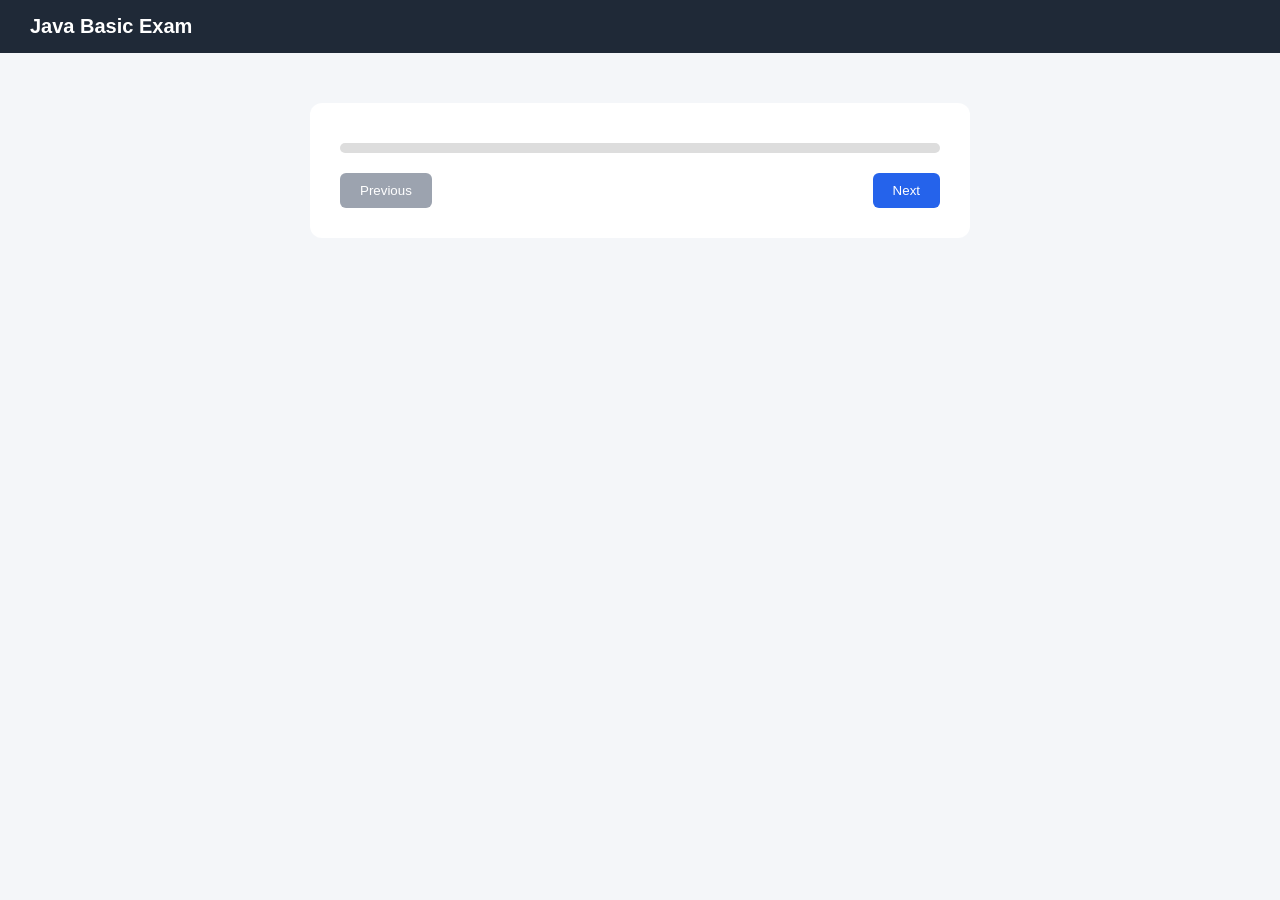
==== exam.html @ 5c521c10 "Add tech skill exam UI" ====
<!DOCTYPE html>
<html>

<head>
    <title>Exam</title>
    <link rel="stylesheet" href="style.css">
</head>

<body>

    <div class="header">Java Basic Exam</div>

    <div class="exam-box">

        <div class="top">
            <span id="progressText"></span>
            <span id="percent"></span>
        </div>

        <div class="progress-bar">
            <div id="progressBar"></div>
        </div>

        <h2 id="question"></h2>

        <div id="answers"></div>

        <div class="nav">
            <button class="prev" onclick="prev()">Previous</button>
            <button class="next" onclick="next()">Next</button>
        </div>

    </div>

    <script src="data.js"></script>
    <script>
        let exam = exams[localStorage.getItem("examType")];
        let current = 0;
        let answers = new Array(exam.length).fill(null);

        function load() {
            let q = exam[current];

            document.getElementById("progressText").innerText =
                `Question ${current + 1} / ${exam.length}`;

            let percent = Math.round((current + 1) / exam.length * 100);
            document.getElementById("percent").innerText = percent + "%";
            document.getElementById("progressBar").style.width = percent + "%";

            document.getElementById("question").innerText = q.question;

            let html = "";
            q.options.forEach((opt, i) => {
                html += `
            <div class="option ${answers[current] == i ? 'selected' : ''}"
                 onclick="choose(${i})">
                ${opt}
            </div>
        `;
            });

            document.getElementById("answers").innerHTML = html;
        }

        function choose(i) {
            answers[current] = i;
            load();
        }

        function next() {
            if (current < exam.length - 1) {
                current++;
                load();
            } else {
                localStorage.setItem("answers", JSON.stringify(answers));
                window.location.href = "result.html";
            }
        }

        function prev() {
            if (current > 0) {
                current--;
                load();
            }
        }

        load();
    </script>

</body>

</html>
---- style.css ----
body {
    margin: 0;
    font-family: Arial;
    background: #f4f6f9;
}

/* HEADER */
.header {
    background: #1f2937;
    color: white;
    padding: 15px 30px;
    font-size: 20px;
    font-weight: bold;
}

/* FILTER */
.filter {
    text-align: center;
    margin: 20px;
}

.filter button {
    margin: 5px;
    padding: 8px 16px;
    border-radius: 6px;
    border: 1px solid #2563eb;
    background: white;
    color: #2563eb;
}

.filter .active {
    background: #2563eb;
    color: white;
}

/* GRID */
.grid {
    display: grid;
    grid-template-columns: repeat(3, 1fr);
    gap: 25px;
    padding: 20px 80px;
}

.card {
    background: white;
    padding: 25px;
    border-radius: 10px;
    text-align: center;
}

.card button {
    margin-top: 10px;
    padding: 10px 20px;
    background: #2563eb;
    color: white;
    border: none;
    border-radius: 6px;
}

/* EXAM */
.exam-box {
    width: 600px;
    margin: 50px auto;
    background: white;
    padding: 30px;
    border-radius: 12px;
}

.top {
    display: flex;
    justify-content: space-between;
}

.progress-bar {
    height: 10px;
    background: #ddd;
    border-radius: 10px;
    margin: 10px 0;
}

#progressBar {
    height: 10px;
    background: #2563eb;
    border-radius: 10px;
    width: 0%;
}

/* OPTIONS */
.option {
    border: 1px solid #ccc;
    padding: 12px;
    margin: 10px 0;
    border-radius: 8px;
    cursor: pointer;
}

.option.selected {
    background: #2563eb;
    color: white;
}

/* NAV */
.nav {
    display: flex;
    justify-content: space-between;
    margin-top: 20px;
}

.prev {
    background: #9ca3af;
    color: white;
    padding: 10px 20px;
    border: none;
    border-radius: 6px;
}

.next {
    background: #2563eb;
    color: white;
    padding: 10px 20px;
    border: none;
    border-radius: 6px;
}

/* RESULT */
.result-box {
    width: 500px;
    margin: 80px auto;
    background: white;
    padding: 40px;
    border-radius: 12px;
    text-align: center;
}

.result-box button {
    margin-top: 20px;
    padding: 10px 20px;
    background: #2563eb;
    color: white;
    border: none;
    border-radius: 6px;
}

/* ANSWER FEEDBACK */
.correct {
    background: #d1fae5;
    border: 1px solid #10b981;
    color: #065f46;
    font-weight: bold;
}

.wrong {
    background: #fee2e2;
    border: 1px solid #ef4444;
    color: #7f1d1d;
    font-weight: bold;
}

.back-btn {
    padding: 10px 20px;
    background: #374151;
    color: white;
    border: none;
    border-radius: 6px;
    cursor: pointer;
}

.back-btn:hover {
    background: #111827;
}
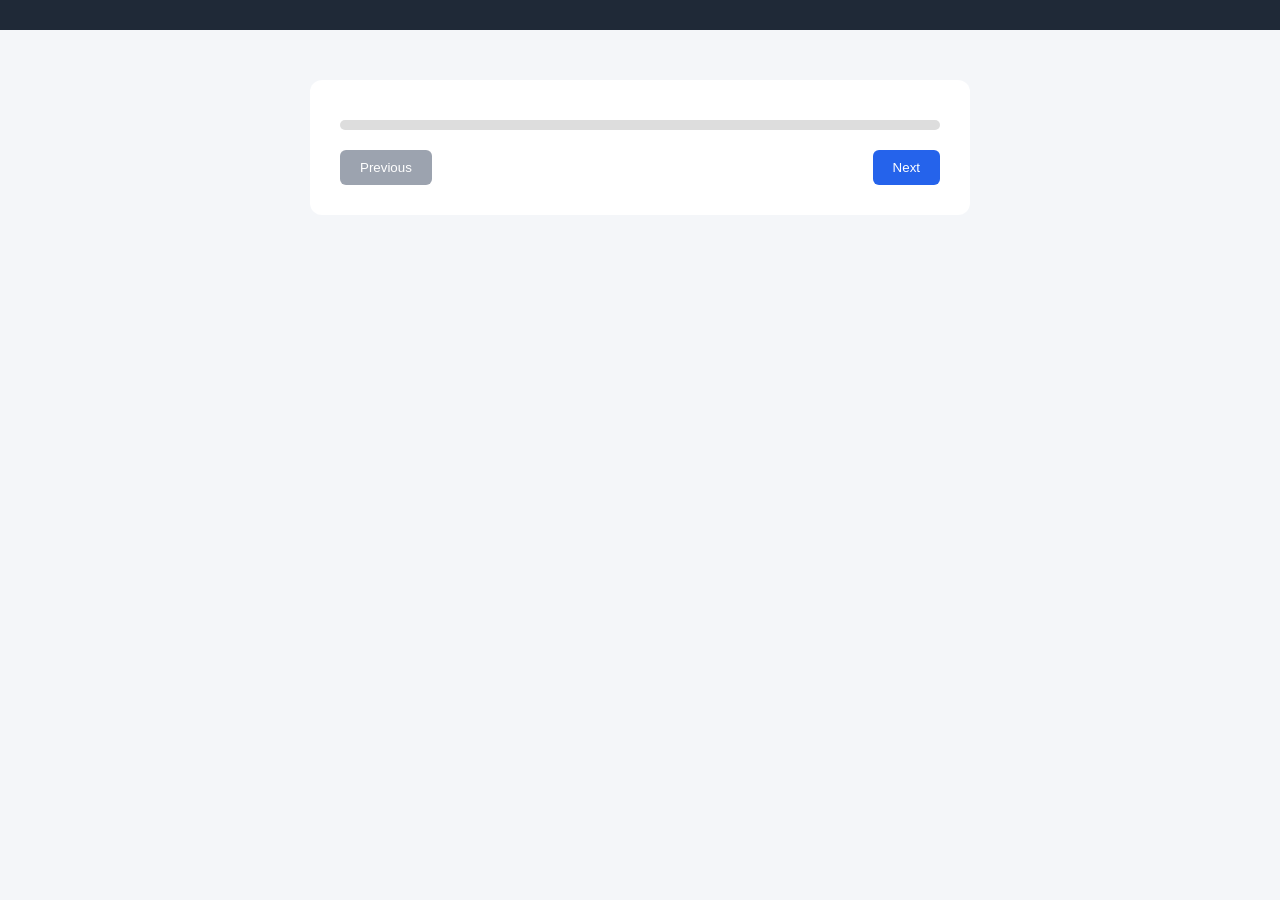
==== commit ab4fe667: "add must choice answer feature" ====
--- a/exam.html
+++ b/exam.html
@@ -8,7 +8,7 @@
 
 <body>
 
-    <div class="header">Java Basic Exam</div>
+    <div class="header" id="title"></div>
 
     <div class="exam-box">
 
@@ -69,6 +69,13 @@
         }
 
         function next() {
+
+            // ❗ chưa chọn đáp án
+            if (answers[current] === null) {
+                alert("Please select an answer before continuing!");
+                return;
+            }
+
             if (current < exam.length - 1) {
                 current++;
                 load();
@@ -86,6 +93,17 @@
         }
 
         load();
+
+        const examType = localStorage.getItem("examType");
+
+        // convert key -> title đẹp
+        function formatTitle(type) {
+            return type
+                .replace("_", " ")
+                .replace(/\b\w/g, c => c.toUpperCase()) + " Exam";
+        }
+
+        document.getElementById("title").innerText = formatTitle(examType);
     </script>
 
 </body>
